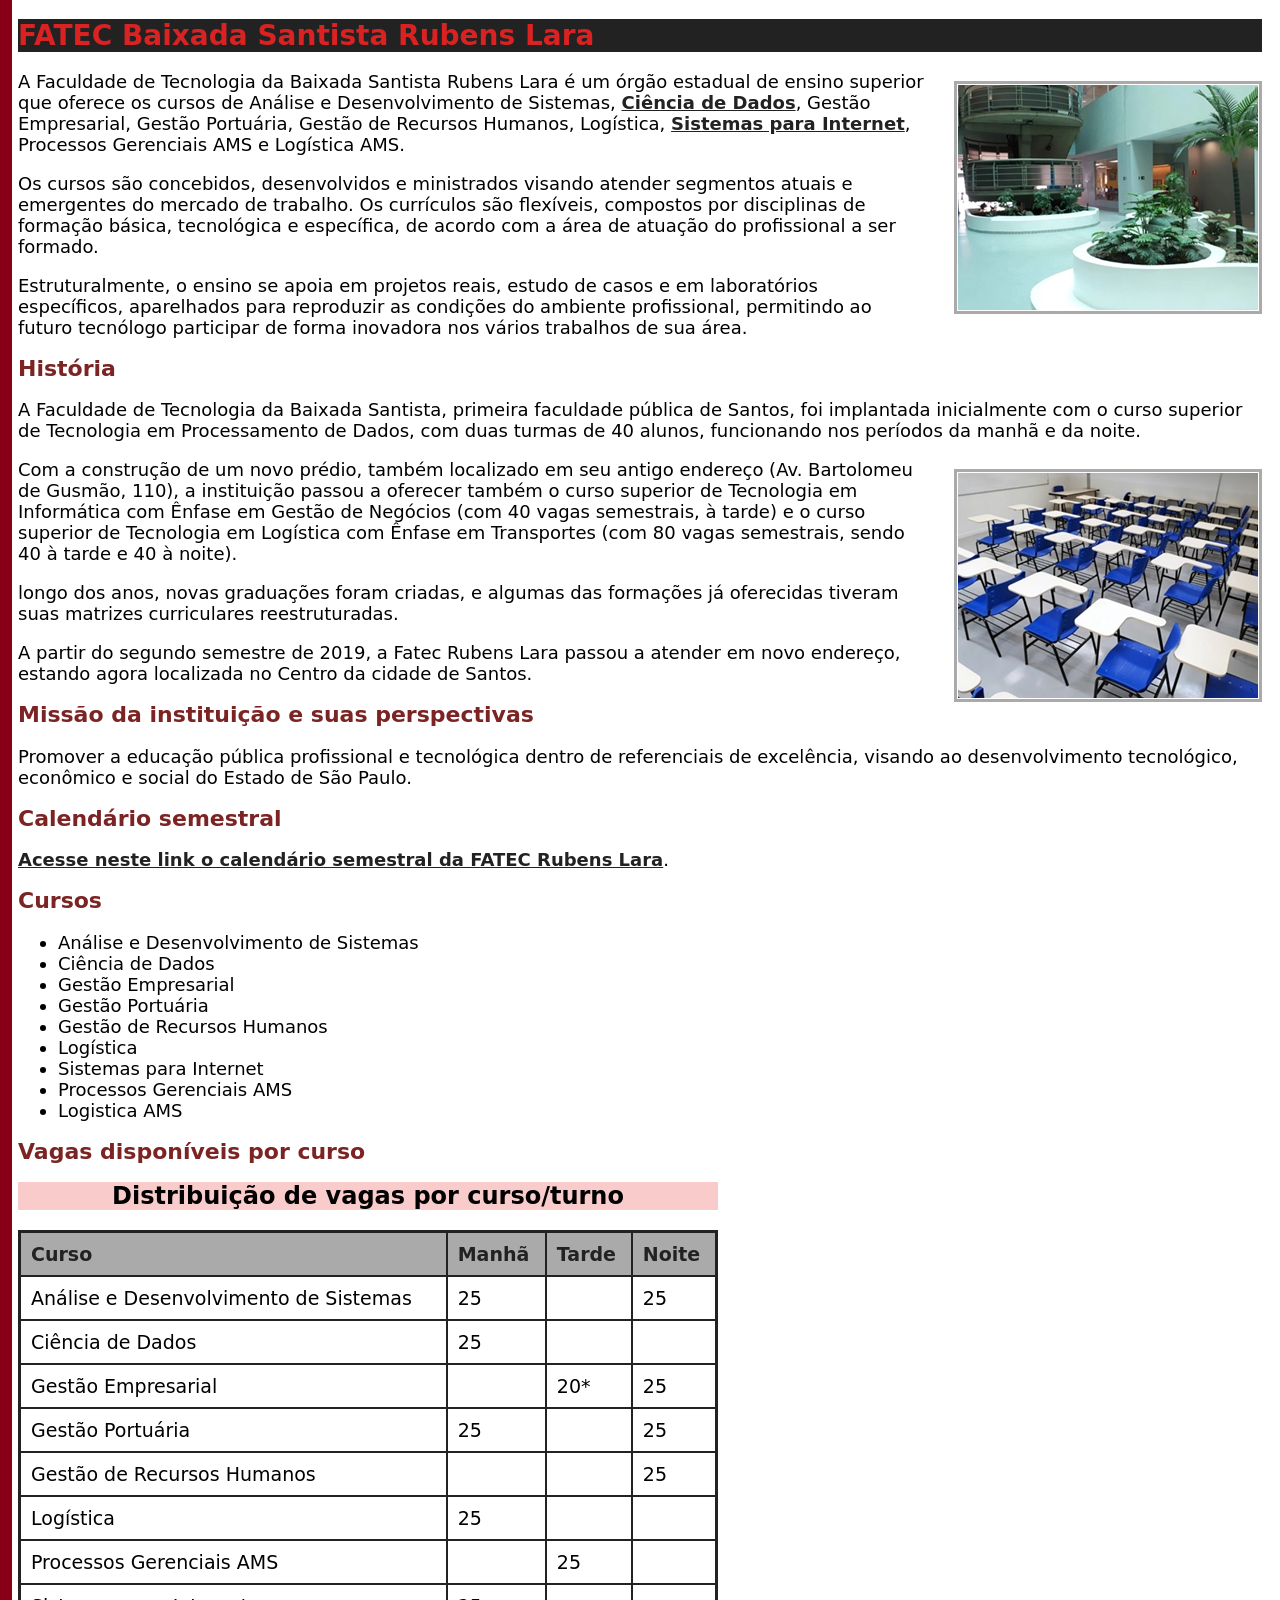
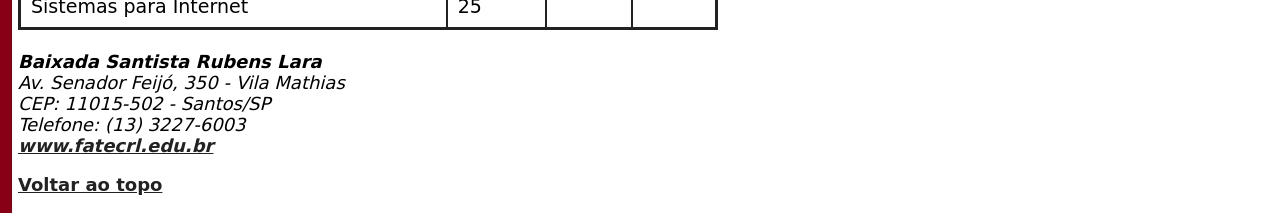
==== mini-site-fatec/index.html @ c8eed8a5 "PPSI1 Subindo os arquivos desenvolvidos para a matéria de PPSI 1 até o dia 07/04 às 09:58" ====
<!DOCTYPE html>
<html lang="pt-br">
<head>
    <meta charset="UTF-8">
    <title>FATEC Rubens Lara</title>
    <style>
        body{
            font-family: system-ui, -apple-system, BlinkMacSystemFont, 'Segoe UI', Roboto, Oxygen, Ubuntu, Cantarell, 'Open Sans', 'Helvetica Neue', sans-serif;
            font-size: 18px;
            background-image: url(img/fundo.png);
            padding: 0px 10px ;
            background-repeat:repeat-y
        }


        h1{
            /* font-weight: normal; */
            font-size: 28px;
            color: #da2222;
            background-color: #222;
        }

        h2{
            font-size: 22px;
            color: #7c2323;
            
        }
         /* ------------------------------------------------------------
        :link(serve para links não visitados), 
        :visited(serve para links já visitados), 
        :hover(serve para quando se passa o mouse por cima do elemento), 
        :active(serve para quando clica e não solta) 
        --------------------------------------------------------------*/
        a{
            color: #222;
            font-weight: bold;
        }

       a:hover{
            color: #aaa;
       }

       a:active{
        color: #f00;
       }

       img{
        float: right;
        margin:10px 0 0 30px;
        /* border-width: 5px;
        border-style: groove;
        border-color: #aaa; */
        border: 3px  solid #aaa;
        padding: 1px;
       }

       caption{
        font-weight: bold;
        font-size: 24px;
        margin-bottom: 20px;
        background-color: #ef606053;
       }

       table{
        font-family: 'Segoe UI', Tahoma, Geneva, Verdana, sans-serif 'Lucida Sans', 'Lucida Sans Regular', 'Lucida Grande', 'Lucida Sans Unicode', Geneva, Verdana, sans-serif;
        font-size: 19px;
        border: 3px solid #222;
        border-collapse: collapse;
        width: 700px;
       }

       thead{
        background-color: #aaa;
        color: #222;
       }

       th{
        text-align: left;
       }

      th,td{
        border: 2px solid #222;
        padding: 10px;
       }

       tbody > tr:hover{
        background-color: #f00;
        color: #f1f1f1;
       }
      
       
    </style>

</head>

    <body id="topo">

        <h1>FATEC Baixada Santista Rubens Lara</h1>

        <a href="index.html"><img src="img/fatec-rl-01.webp" class="hall" alt="Hall de entrada da FATEC Rubens Lara" loading="lazy"></a>

        <p>A Faculdade de Tecnologia da Baixada Santista Rubens Lara é um órgão estadual de ensino superior que oferece os cursos de Análise e Desenvolvimento de Sistemas, <a href="https://fatecrl.edu.br/cursos/ciencia-de-dados"> Ciência de Dados</a>, Gestão Empresarial, Gestão Portuária, Gestão de Recursos Humanos, Logística, <a href="Sistemas-para-Internet.html"> Sistemas para Internet</a>, Processos Gerenciais AMS e Logística AMS.</p>

        <p>Os cursos são concebidos, desenvolvidos e ministrados visando atender segmentos atuais e emergentes do mercado de trabalho. Os currículos são flexíveis, compostos por disciplinas de formação básica, tecnológica e específica, de acordo com a área de atuação do profissional a ser formado.</p>

        <p>Estruturalmente, o ensino se apoia em projetos reais, estudo de casos e em laboratórios específicos, aparelhados para reproduzir as condições do ambiente profissional, permitindo ao futuro tecnólogo participar de forma inovadora nos vários trabalhos de sua área.</p>

        <h2>História</h2>

        <p>A Faculdade de Tecnologia da Baixada Santista, primeira faculdade pública de Santos, foi implantada inicialmente com o curso superior de Tecnologia em Processamento de Dados, com duas turmas de 40 alunos, funcionando nos períodos da manhã e da noite.</p>

        <img src="img/fatec-rl-02.webp" alt="Sala de aula da FATEC Rubens Lara" width="300" height="225" loading="lazy">

        <p>Com a construção de um novo prédio, também localizado em seu antigo endereço (Av. Bartolomeu de Gusmão, 110), a instituição passou a oferecer também o curso superior de Tecnologia em Informática com Ênfase em Gestão de Negócios (com 40 vagas semestrais, à tarde) e o curso superior de Tecnologia em Logística com Ênfase em Transportes (com 80 vagas semestrais, sendo 40 à tarde e 40 à noite).</p>

        <p> longo dos anos, novas graduações foram criadas, e algumas das formações já oferecidas tiveram suas matrizes curriculares reestruturadas.<p>

        <p>A partir do segundo semestre de 2019, a Fatec Rubens Lara passou a atender em novo endereço, estando agora localizada no Centro da cidade de Santos.</p>

        <h2>Missão da instituição e suas perspectivas</h2>

        <p>Promover a educação pública profissional e tecnológica dentro de referenciais de excelência, visando ao desenvolvimento tecnológico, econômico e social do Estado de São Paulo.

           
        <h2>Calendário semestral</h2>
        
        <p><a href="pdf/calendario-1-2026.pdf">Acesse neste link o calendário semestral da FATEC Rubens Lara</a>.</p>

        <h2>Cursos</h2>

        <ul>
            <li>Análise e Desenvolvimento de Sistemas</li>
            <li>Ciência de Dados</li>
            <li>Gestão Empresarial</li>
            <li>Gestão Portuária</li>
            <li>Gestão de Recursos Humanos</li>
            <li>Logística</li>
            <li>Sistemas para Internet  </li>
            <li>Processos Gerenciais AMS</li>
            <li>Logistica AMS</li>
        </ul>

 <h2> Vagas disponíveis por curso</h2>
            
            <table>
                <caption>Distribuição de vagas por  curso/turno</caption>
                <thead>
                    <tr>
                        <th>Curso</th>
                        <th>Manhã</th>
                        <th>Tarde</th>
                        <th>Noite</th>
                    </tr>
                </thead>
                <tbody>
                    <tr>
                        <td>Análise e Desenvolvimento de Sistemas</td>
                        <td>25</td>
                        <td></td>
                        <td>25</td>
                    </tr>
                    <tr>
                        <td>Ciência de Dados</td>
                        <td>25</td>
                        <td></td>
                        <td></td>
                    </tr>
                    <tr>
                        <td>Gestão Empresarial</td>
                        <td></td>
                        <td>20*</td>
                        <td>25</td>
                    </tr>
                    <tr>
                        <td>Gestão Portuária</td>
                        <td>25</td>
                        <td></td>
                        <td>25</td>
                    </tr>
                    <tr>
                        <td>Gestão de Recursos Humanos</td>
                        <td></td>
                        <td></td>
                        <td>25</td>
                    </tr>
                    <tr>
                        <td>Logística</td>
                        <td>25</td>
                        <td></td>
                        <td></td>
                    </tr>
                    <tr>
                        <td>Processos Gerenciais AMS</td>
                        <td></td>
                        <td>25</td>
                        <td></td>
                    </tr>
                    <tr>
                        <td>Sistemas para Internet</td>
                        <td>25</td>
                        <td></td>
                        <td></td>
                    </tr>
                </tbody>
            </table>
<br>
        <address>
        <strong>Baixada Santista Rubens Lara</strong><br>
        Av. Senador Feijó, 350 - Vila Mathias<br>
        CEP: 11015-502 - Santos/SP<br>
        Telefone: (13) 3227-6003<br>
        <a href="http://www.fatecrl.edu.br">www.fatecrl.edu.br</a>
        </address>    

        <p>
            <a href="#topo">Voltar ao topo</a>
        </p>

    </body>



</html>
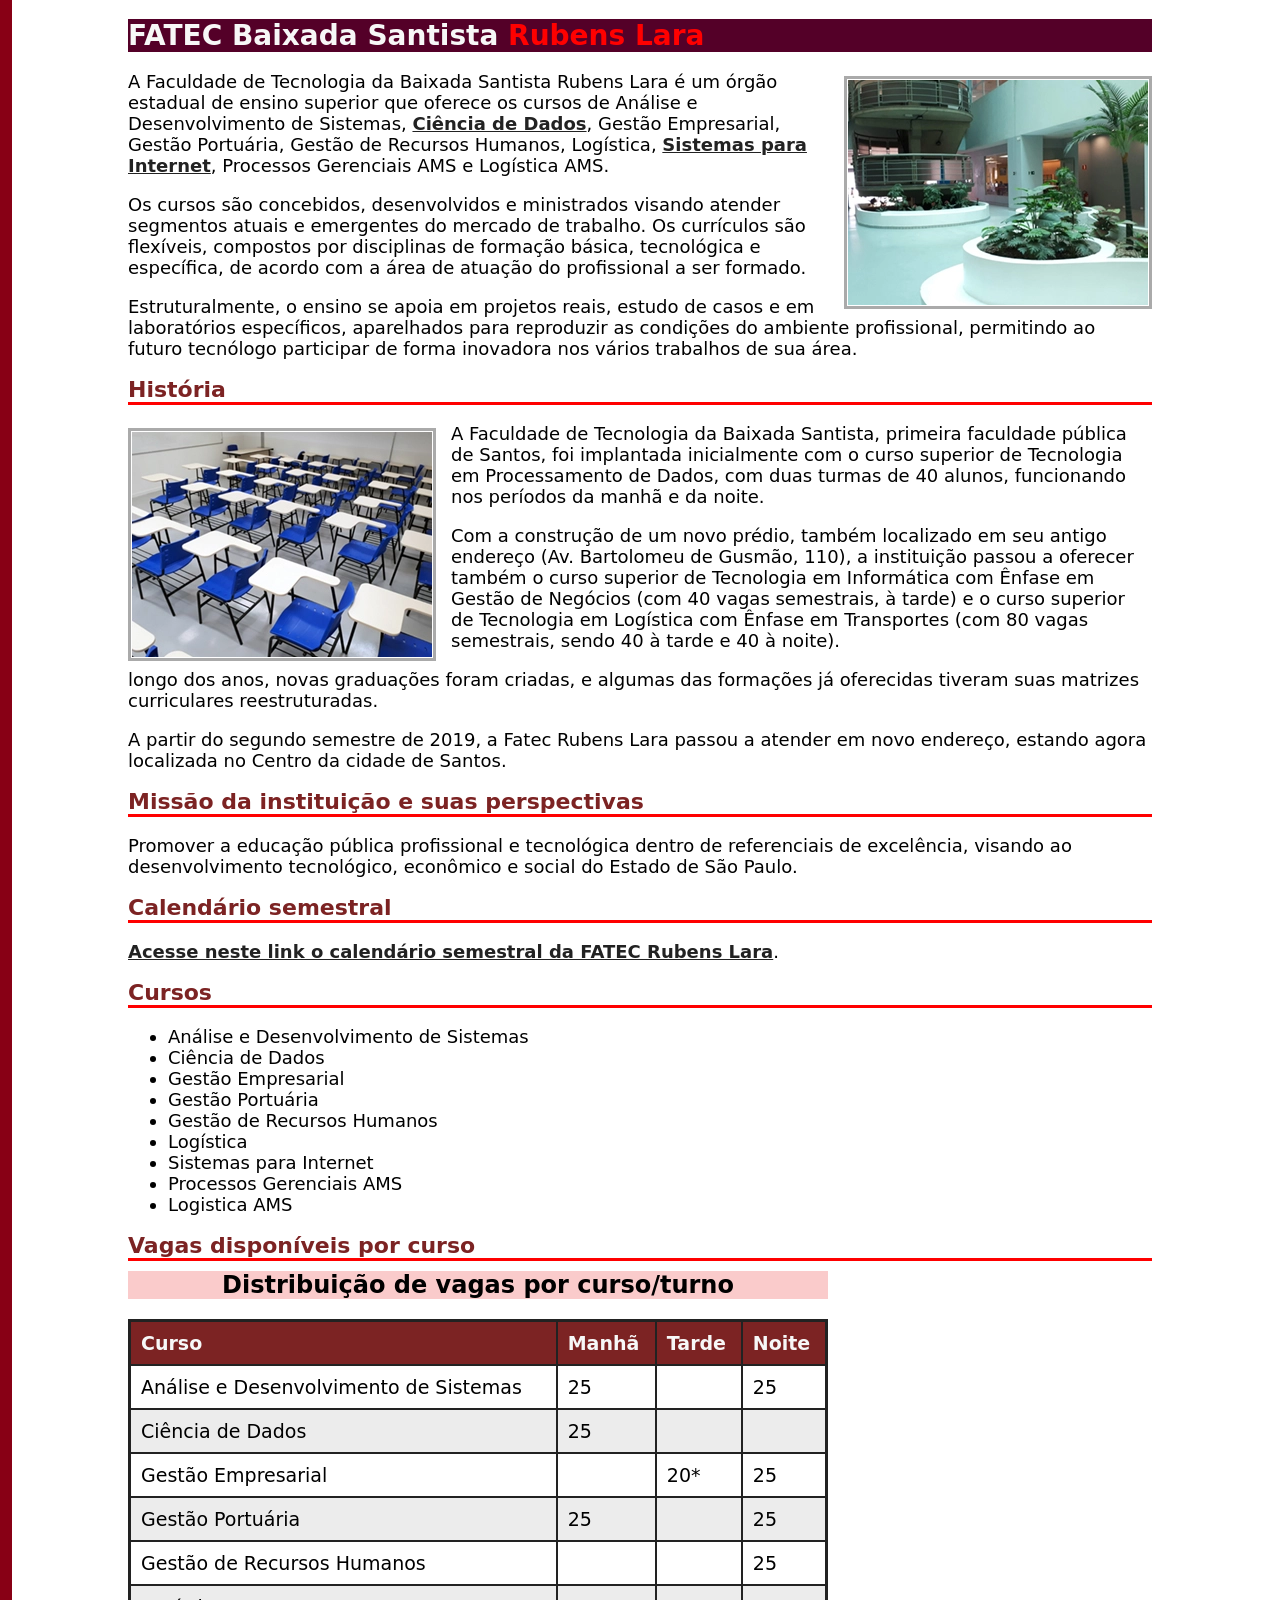
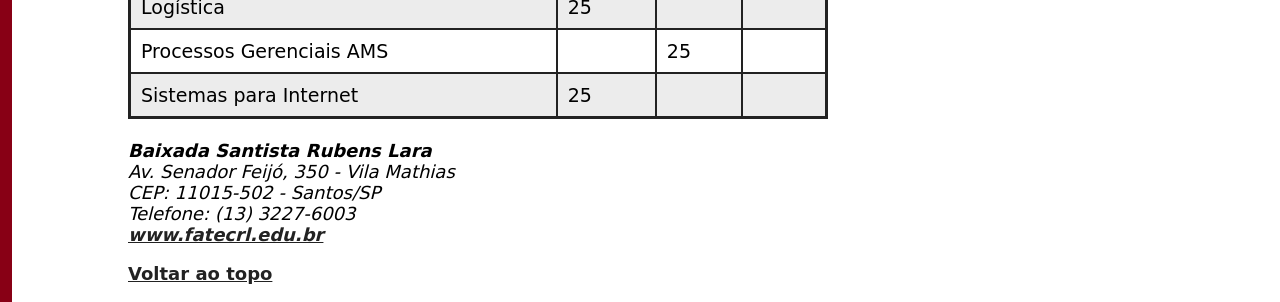
==== commit 82d2a7e1: "Estudos e testes Estudos e testes com span, div class e id" ====
--- a/mini-site-fatec/index.html
+++ b/mini-site-fatec/index.html
@@ -9,20 +9,26 @@
             font-size: 18px;
             background-image: url(img/fundo.png);
             padding: 0px 10px ;
-            background-repeat:repeat-y
+            background-repeat:repeat-y;
+            width: 80%;
+            margin-left: auto;
+            margin-right: auto
+        ;
         }
 
 
         h1{
             /* font-weight: normal; */
             font-size: 28px;
-            color: #da2222;
-            background-color: #222;
+            color: #f7f7f7;
+            background-color: #540028;
         }
 
         h2{
             font-size: 22px;
             color: #7c2323;
+            margin: 10px 0;
+            border-bottom: 3px solid #f00;
             
         }
          /* ------------------------------------------------------------
@@ -45,13 +51,15 @@
        }
 
        img{
-        float: right;
-        margin:10px 0 0 30px;
+        /* float: right; */
+        /* margin:10px 0 0 30px; */
         /* border-width: 5px;
         border-style: groove;
         border-color: #aaa; */
         border: 3px  solid #aaa;
         padding: 1px;
+        float: right;
+        margin: 5px 0px 0 15px;
        }
 
        caption{
@@ -70,8 +78,8 @@
        }
 
        thead{
-        background-color: #aaa;
-        color: #222;
+        background-color: #7c2323;
+        color: #f7f7f7;
        }
 
        th{
@@ -84,18 +92,31 @@
        }
 
        tbody > tr:hover{
-        background-color: #f00;
+        background-color: #540028;
         color: #f1f1f1;
        }
       
-       
+       /* Seletores personalizados  */
+
+       img.destaque-imagem{
+        float: left;
+        margin: 5px 15px 0 0;
+       }
+      tr.fundo--cinza{
+        background-color: rgb(236, 236, 236);
+      }
+      span#destaque-titulo{
+        color: #f00;
+      }
     </style>
 
 </head>
 
     <body id="topo">
-
-        <h1>FATEC Baixada Santista Rubens Lara</h1>
+        
+            
+        <!-- span não gera quebras e não possui informação semantica -->
+        <h1>FATEC Baixada Santista <span id="destaque-titulo">Rubens Lara</span></h1>
 
         <a href="index.html"><img src="img/fatec-rl-01.webp" class="hall" alt="Hall de entrada da FATEC Rubens Lara" loading="lazy"></a>
 
@@ -107,10 +128,10 @@
 
         <h2>História</h2>
 
-        <p>A Faculdade de Tecnologia da Baixada Santista, primeira faculdade pública de Santos, foi implantada inicialmente com o curso superior de Tecnologia em Processamento de Dados, com duas turmas de 40 alunos, funcionando nos períodos da manhã e da noite.</p>
-
-        <img src="img/fatec-rl-02.webp" alt="Sala de aula da FATEC Rubens Lara" width="300" height="225" loading="lazy">
-
+        
+        <p><img class="destaque-imagem" src="img/fatec-rl-02.webp" alt="Sala de aula da FATEC Rubens Lara" width="300" height="225" loading="lazy">
+        A Faculdade de Tecnologia da Baixada Santista, primeira faculdade pública de Santos, foi implantada inicialmente com o curso superior de Tecnologia em Processamento de Dados, com duas turmas de 40 alunos, funcionando nos períodos da manhã e da noite.</p>
+        
         <p>Com a construção de um novo prédio, também localizado em seu antigo endereço (Av. Bartolomeu de Gusmão, 110), a instituição passou a oferecer também o curso superior de Tecnologia em Informática com Ênfase em Gestão de Negócios (com 40 vagas semestrais, à tarde) e o curso superior de Tecnologia em Logística com Ênfase em Transportes (com 80 vagas semestrais, sendo 40 à tarde e 40 à noite).</p>
 
         <p> longo dos anos, novas graduações foram criadas, e algumas das formações já oferecidas tiveram suas matrizes curriculares reestruturadas.<p>
@@ -140,7 +161,7 @@
             <li>Logistica AMS</li>
         </ul>
 
- <h2> Vagas disponíveis por curso</h2>
+        <h2> Vagas disponíveis por curso</h2>
             
             <table>
                 <caption>Distribuição de vagas por  curso/turno</caption>
@@ -159,7 +180,7 @@
                         <td></td>
                         <td>25</td>
                     </tr>
-                    <tr>
+                    <tr class="fundo--cinza">
                         <td>Ciência de Dados</td>
                         <td>25</td>
                         <td></td>
@@ -171,7 +192,7 @@
                         <td>20*</td>
                         <td>25</td>
                     </tr>
-                    <tr>
+                    <tr class="fundo--cinza">
                         <td>Gestão Portuária</td>
                         <td>25</td>
                         <td></td>
@@ -183,7 +204,7 @@
                         <td></td>
                         <td>25</td>
                     </tr>
-                    <tr>
+                    <tr class="fundo--cinza">
                         <td>Logística</td>
                         <td>25</td>
                         <td></td>
@@ -195,7 +216,7 @@
                         <td>25</td>
                         <td></td>
                     </tr>
-                    <tr>
+                    <tr class="fundo--cinza">
                         <td>Sistemas para Internet</td>
                         <td>25</td>
                         <td></td>
@@ -203,7 +224,7 @@
                     </tr>
                 </tbody>
             </table>
-<br>
+        <br>
         <address>
         <strong>Baixada Santista Rubens Lara</strong><br>
         Av. Senador Feijó, 350 - Vila Mathias<br>
@@ -215,7 +236,7 @@
         <p>
             <a href="#topo">Voltar ao topo</a>
         </p>
-
+        
     </body>
 
 
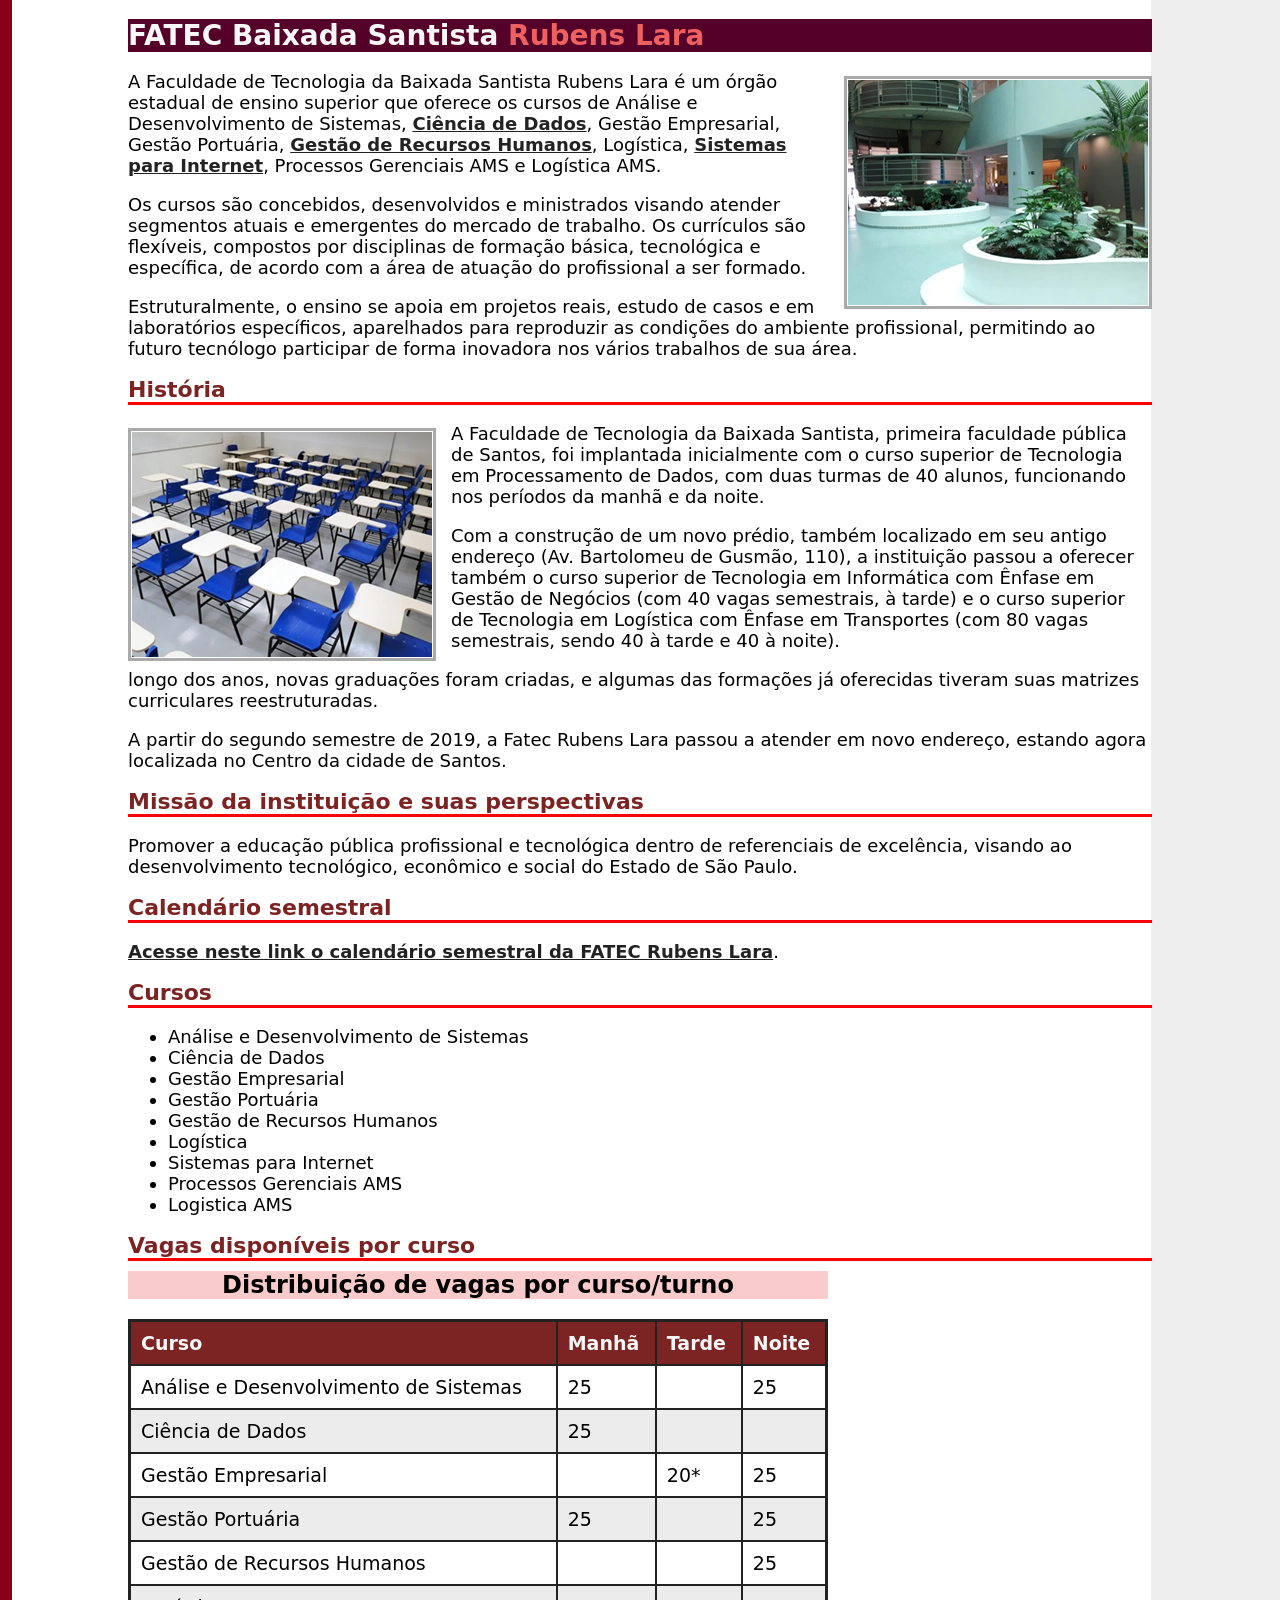
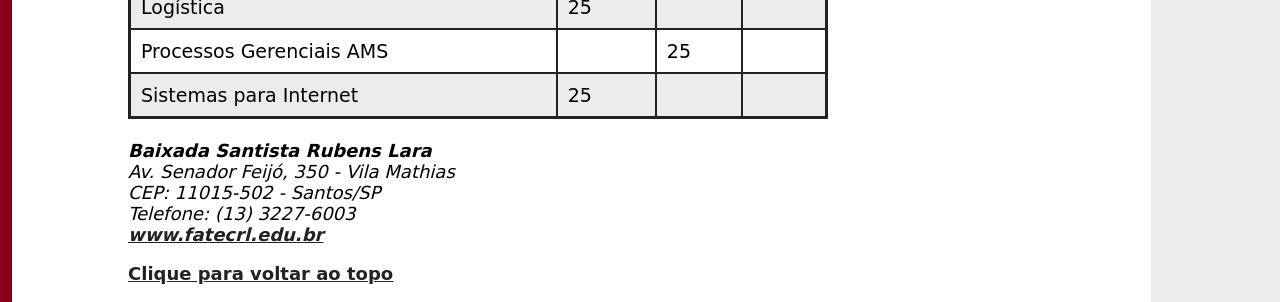
==== commit b3e7407b: "Update index.html" ====
--- a/mini-site-fatec/index.html
+++ b/mini-site-fatec/index.html
@@ -2,114 +2,9 @@
 <html lang="pt-br">
 <head>
     <meta charset="UTF-8">
+    <link rel="stylesheet" href="css/main.css"> 
+    
     <title>FATEC Rubens Lara</title>
-    <style>
-        body{
-            font-family: system-ui, -apple-system, BlinkMacSystemFont, 'Segoe UI', Roboto, Oxygen, Ubuntu, Cantarell, 'Open Sans', 'Helvetica Neue', sans-serif;
-            font-size: 18px;
-            background-image: url(img/fundo.png);
-            padding: 0px 10px ;
-            background-repeat:repeat-y;
-            width: 80%;
-            margin-left: auto;
-            margin-right: auto
-        ;
-        }
-
-
-        h1{
-            /* font-weight: normal; */
-            font-size: 28px;
-            color: #f7f7f7;
-            background-color: #540028;
-        }
-
-        h2{
-            font-size: 22px;
-            color: #7c2323;
-            margin: 10px 0;
-            border-bottom: 3px solid #f00;
-            
-        }
-         /* ------------------------------------------------------------
-        :link(serve para links não visitados), 
-        :visited(serve para links já visitados), 
-        :hover(serve para quando se passa o mouse por cima do elemento), 
-        :active(serve para quando clica e não solta) 
-        --------------------------------------------------------------*/
-        a{
-            color: #222;
-            font-weight: bold;
-        }
-
-       a:hover{
-            color: #aaa;
-       }
-
-       a:active{
-        color: #f00;
-       }
-
-       img{
-        /* float: right; */
-        /* margin:10px 0 0 30px; */
-        /* border-width: 5px;
-        border-style: groove;
-        border-color: #aaa; */
-        border: 3px  solid #aaa;
-        padding: 1px;
-        float: right;
-        margin: 5px 0px 0 15px;
-       }
-
-       caption{
-        font-weight: bold;
-        font-size: 24px;
-        margin-bottom: 20px;
-        background-color: #ef606053;
-       }
-
-       table{
-        font-family: 'Segoe UI', Tahoma, Geneva, Verdana, sans-serif 'Lucida Sans', 'Lucida Sans Regular', 'Lucida Grande', 'Lucida Sans Unicode', Geneva, Verdana, sans-serif;
-        font-size: 19px;
-        border: 3px solid #222;
-        border-collapse: collapse;
-        width: 700px;
-       }
-
-       thead{
-        background-color: #7c2323;
-        color: #f7f7f7;
-       }
-
-       th{
-        text-align: left;
-       }
-
-      th,td{
-        border: 2px solid #222;
-        padding: 10px;
-       }
-
-       tbody > tr:hover{
-        background-color: #540028;
-        color: #f1f1f1;
-       }
-      
-       /* Seletores personalizados  */
-
-       img.destaque-imagem{
-        float: left;
-        margin: 5px 15px 0 0;
-       }
-      tr.fundo--cinza{
-        background-color: rgb(236, 236, 236);
-      }
-      span#destaque-titulo{
-        color: #f00;
-      }
-    </style>
-
 </head>
 
     <body id="topo">
@@ -120,7 +15,7 @@
 
         <a href="index.html"><img src="img/fatec-rl-01.webp" class="hall" alt="Hall de entrada da FATEC Rubens Lara" loading="lazy"></a>
 
-        <p>A Faculdade de Tecnologia da Baixada Santista Rubens Lara é um órgão estadual de ensino superior que oferece os cursos de Análise e Desenvolvimento de Sistemas, <a href="https://fatecrl.edu.br/cursos/ciencia-de-dados"> Ciência de Dados</a>, Gestão Empresarial, Gestão Portuária, Gestão de Recursos Humanos, Logística, <a href="Sistemas-para-Internet.html"> Sistemas para Internet</a>, Processos Gerenciais AMS e Logística AMS.</p>
+        <p>A Faculdade de Tecnologia da Baixada Santista Rubens Lara é um órgão estadual de ensino superior que oferece os cursos de Análise e Desenvolvimento de Sistemas, <a href="https://fatecrl.edu.br/cursos/ciencia-de-dados"> Ciência de Dados</a>, Gestão Empresarial, Gestão Portuária, <a href="gestao-de-recursos-humanos.html">Gestão de Recursos Humanos</a>, Logística, <a href="sistemas-para-internet.html"> Sistemas para Internet</a>, Processos Gerenciais AMS e Logística AMS.</p>
 
         <p>Os cursos são concebidos, desenvolvidos e ministrados visando atender segmentos atuais e emergentes do mercado de trabalho. Os currículos são flexíveis, compostos por disciplinas de formação básica, tecnológica e específica, de acordo com a área de atuação do profissional a ser formado.</p>
 
@@ -234,7 +129,7 @@
         </address>    
 
         <p>
-            <a href="#topo">Voltar ao topo</a>
+            <a href="#topo">Clique para voltar ao topo</a>
         </p>
         
     </body>
--- a/mini-site-fatec/css/main.css
+++ b/mini-site-fatec/css/main.css
@@ -0,0 +1,107 @@
+@import url('https://fonts.googleapis.com/css2?family=Roboto:ital,wght@0,100..900;1,100..900&display=swap');
+
+body{
+    font-family: system-ui, -apple-system, BlinkMacSystemFont, 'Segoe UI', Roboto, Oxygen, Ubuntu, Cantarell, 'Open Sans', 'Helvetica Neue', sans-serif;
+    font-size: 18px;
+    background-image: url(../img/fundo.png);
+    background-color: #eee;
+    padding: 0px 10px ;
+    background-repeat:repeat-y;
+    width: 80%;
+    margin-left: auto;
+    margin-right: auto
+;
+}
+
+
+h1{
+    /* font-weight: normal; */
+    font-size: 28px;
+    color: #f7f7f7;
+    background-color: #540028;
+}
+
+h2{
+    font-size: 22px;
+    color: #7c2323;
+    margin: 10px 0;
+    border-bottom: 3px solid #f00;
+    
+}
+    /* ------------------------------------------------------------
+:link(serve para links não visitados), 
+:visited(serve para links já visitados), 
+:hover(serve para quando se passa o mouse por cima do elemento), 
+:active(serve para quando clica e não solta) 
+--------------------------------------------------------------*/
+a{
+    color: #222;
+    font-weight: bold;
+}
+
+a:hover{
+    color: #aaa;
+}
+
+a:active{
+color: #f00;
+}
+
+img{
+/* float: right; */
+/* margin:10px 0 0 30px; */
+/* border-width: 5px;
+border-style: groove;
+border-color: #aaa; */
+border: 3px  solid #aaa;
+padding: 1px;
+float: right;
+margin: 5px 0px 0 15px;
+}
+
+caption{
+font-weight: bold;
+font-size: 24px;
+margin-bottom: 20px;
+background-color: #ef606053;
+}
+
+table{
+font-family: 'Segoe UI', Tahoma, Geneva, Verdana, sans-serif 'Lucida Sans', 'Lucida Sans Regular', 'Lucida Grande', 'Lucida Sans Unicode', Geneva, Verdana, sans-serif;
+font-size: 19px;
+border: 3px solid #222;
+border-collapse: collapse;
+width: 700px;
+}
+
+thead{
+background-color: #7c2323;
+color: #f7f7f7;
+}
+
+th{
+text-align: left;
+}
+
+th,td{
+border: 2px solid #222;
+padding: 10px;
+}
+
+tbody > tr:hover{
+background-color: #540028;
+color: #f1f1f1;
+}
+
+/* Seletores personalizados  */
+
+img.destaque-imagem{
+float: left;
+margin: 5px 15px 0 0;
+}
+tr.fundo--cinza{
+background-color: rgb(236, 236, 236);
+}
+span#destaque-titulo{
+color: #ef6060;
+}
